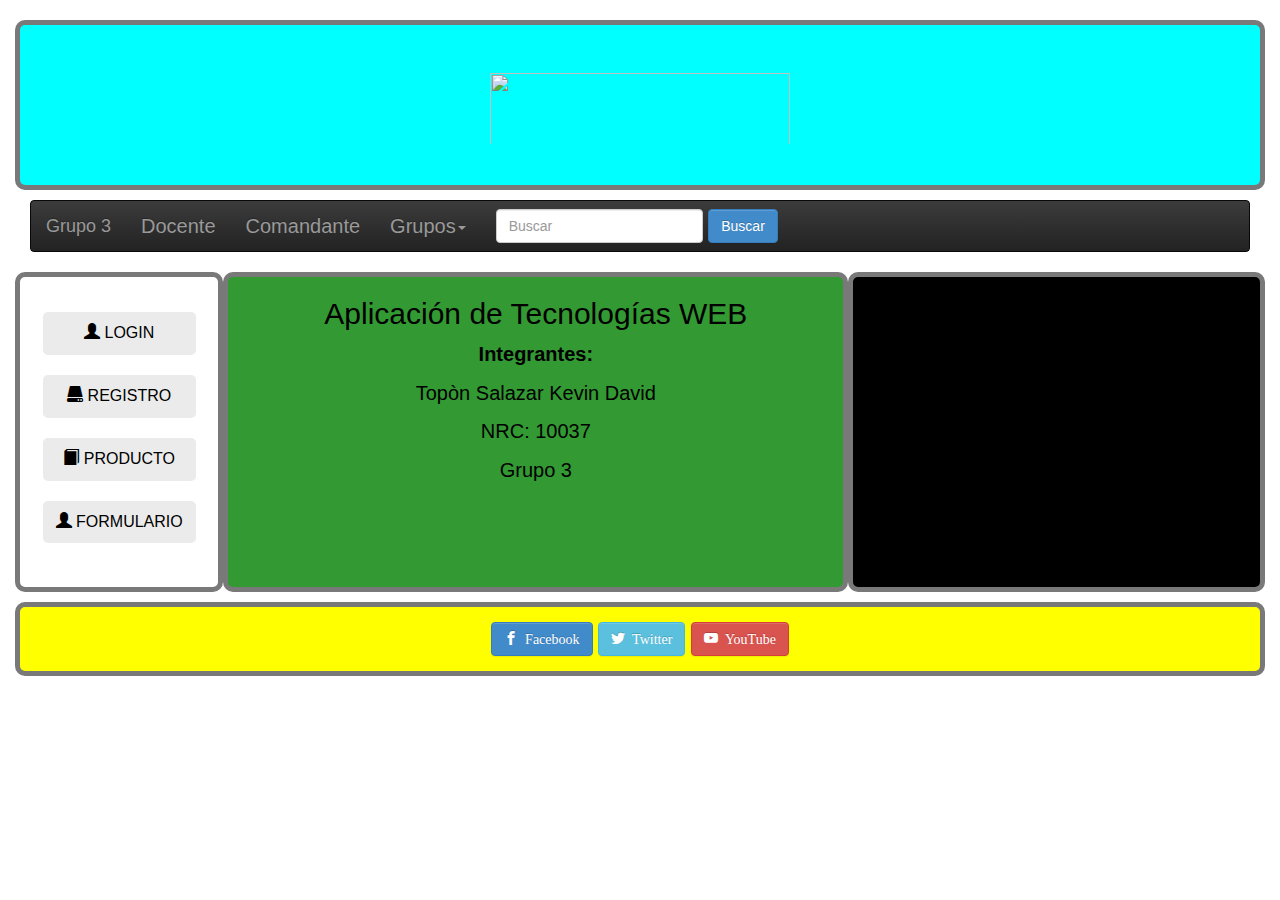
==== index.html @ e1ee56c4 "Add files via upload" ====
﻿<!DOCTYPE html>
<html>
  <head>
    <title>Trabajo Individual</title>
   
    <meta http-equiv="content-type" content="text/html; charset=utf-8"/>
    <link rel="stylesheet" href="Recursos/css/estilos.css" type="text/css"/>
    <link rel="stylesheet" href="Recursos/css/bootstrap-theme.min.css">
    <link rel="stylesheet" href="Recursos/css/bootstrap.min.css">
    <link rel="stylesheet" href="Recursos/css/style.css">
    <script src="https://code.jquery.com/jquery-3.6.1.js"></script>
		
   
  </head>
  
  <body>
    
	<div class="container col-xs-12">
    
        <div id="header" class="container col-xs-12 col-sm-12 col-md-12 col-lg-12">
            <img id="Espe_img" src="Recursos/img/sello_ESPE.png" class="imagen">
			
        </div>
    


<div id="navBar" class="Texto col-xs-12 col-sm-12 col-md-12 col-lg-12">
   <nav class="navbar navbar-inverse">
     <div class="container-fluid">
       <div class="navbar-header">
         <button class="navbar-toggle" data-toggle="collapse" data-target="#ejemplo-5">
           <span class="icon-bar"></span>
           <span class="icon-bar"></span>
           <span class="icon-bar"></span>
         </button>
         <a href="#" class="navbar-brand">Grupo 3</a>
       </div>
       <div class="collapse navbar-collapse" id="ejemplo-5">
         <ul class="nav navbar-nav">
           <li><a href="#">Docente</a></li>
           <li><a href="Recursos/html/Formulario.html" target="_blank">Comandante</a></li>

           <li><a href="#" class="dropdown-toggle" data-toggle="dropdown">Grupos<span class="caret"></span></a>
             <ul class="dropdown-menu">
               <li><a href="#" class="disabled"><font color="skyblue">Grupo 1</font></a></li>
               <li class="divider"></li>
               <li><a href="#" class="disabled"><font color="skyblue">Grupo 2</font></a></li>
               <li class="divider"></li>

               <li><a href="Recursos/html/Tabla.html" ><font color="skyblue">Grupo 3</font></a></li>
               <li class="divider"></li>
               
              <li><a href="#" class="disabled"><font color="skyblue">Grupo 4</font></a></li>            
               <li class="divider"></li>
               
               <li><a href="#" class="disabled"><font color="skyblue">Grupo 5</font></a></li>
               <li class="divider"></li>
               <li><a href="#" class="disabled"><font color="skyblue">Grupo 6</font></a></li>
               <li class="divider"></li>
               <li><a href="#" class="disabled"><font color="skyblue">Grupo 7</font></a></li>
               <li class="divider"></li>
            
             </ul>
           </li>
         </ul>
         <form class="navbar-form navbar-left">
           <div class="form-group">
             <input type="text" class="form-control" placeholder="Buscar">
           </div>
           <boton class="btn btn-primary">Buscar</boton>
         </form>
       </div>
     </div>
   </nav>
 </div>
   
      

         <div id="leftMenu" class="col-xs-12 col-sm-12 col-md-2 col-lg-2">
          <a href="login/html/responsivo.html" class="Boton"> <span class="glyphicon glyphicon-user"></span>  LOGIN</a><br><br>
          <a href="/responsivo.html" class="Boton"> <span class="glyphicon glyphicon-hdd"></span>  REGISTRO</a><br><br>
          <a href="product/html/responsivo.html" class="Boton"> <span class="glyphicon glyphicon-book"></span>  PRODUCTO</a><br><br>
          <a href="Recursos/html/responsivo.html" class="Boton"> <span class="glyphicon glyphicon-user"></span>  FORMULARIO</a><br><br>
	
         </div>
      

         <div id="content" class="Texto col-xs-12 col-sm-12 col-md-6 col-lg-6" data-label="content">
              <h2>Aplicación de Tecnologías WEB</h2>
			  
			  <p><b>Integrantes:</b></p>
           <p>Topòn Salazar Kevin David</p>
              <p>NRC: 10037</p>
              <p>Grupo 3</p>
		     
         </div>

    
         <div >
            <iframe id="rightMenu" class="video col-xs-12 col-sm-12 col-md-4 col-lg-4" src="https://www.youtube.com/embed/ASGiWZlhXTI" title="YouTube video player" frameborder="0" allow="accelerometer; autoplay; clipboard-write; encrypted-media; gyroscope; picture-in-picture" allowfullscreen></iframe>
		 
         </div>
         

         <div id="footer" class="Texto col-xs-12 col-sm-12 col-md-12 col-lg-12">

            <div class="container">
               <button class="btn btn-primary" ><span class="icon-facebook"> Facebook</span> </button>
               <button class="btn btn-info"><span class="icon-twitter"> Twitter</span></button>
               <button class="btn btn-danger "><span class="icon-youtube"> YouTube</button>
      
            </div>
      
         </div>
      </div>
      <script type="text/javascript" src="Recursos/js/vendor/bootstrap.min.js"></script>
  </body>
</html>
---- Recursos/css/estilos.css ----
body {
  text-align: center;
}

h2 {
  text-align: center;
  margin-bottom: 10px;
  color: #FFF;
  font-family: Verdana, Geneva, sans-serif;
  font-size: 30px;
}

.Texto {
  text-align: center;
  color: #000;
  font-family: Arial;
  font-size: 20px;
}

.text {
  margin-top: 5px;
}

.Boton {
  background-color: #ebebeb;
  border-style: none;
  border-color: rgba(121, 121, 121, 1);
  border-radius: 5px;
  color: black;
  width: 153px;
  padding: 10px;
  text-align: center;
  text-decoration: none;
  display: inline-block;
  font-size: 16px;
  cursor: pointer;
}


#header {
  top: 20px;
  height: 170px;
  background-color: rgba(0, 255, 255);
  border-width: 5px;
  border-style: solid;
  border-color: rgba(121, 121, 121, 1);
  border-radius: 10px;
}


#navBar {
  margin-top: 30px;

}

#leftMenu {
  padding:35px 5px; 
  height: 320px;
  background-color: rgba(255, 255, 255);
  border-width: 5px;
  border-style: solid;
  border-color: rgba(121, 121, 121, 1);
  border-radius: 10px;
}

#content {
  height: 320px;
  background-color: rgba(51, 153, 51);
  border-width: 5px;
  border-style: solid;
  border-color: rgba(121, 121, 121, 1);
  border-radius: 10px;
}


#rightMenu {
  height: 320px;
  background-color: rgba(0, 0, 0);
  border-width: 5px;
  border-style: solid;
  border-color: rgba(121, 121, 121, 1);
  border-radius: 10px;
}


.video {
  height: 100%;
  width: 100%;
  border-radius: 10px;
}


#footer {
  padding: 15px;
  margin-top: 10px;
  height: auto;
  background-color: rgba(255, 255, 0);
  border-width: 5px;
  border-style: solid;
  border-color: rgba(121, 121, 121, 1);
  border-radius: 10px;
}

.imagen{

  padding-top: 48px;
  height: 119px;
  width: 300px;

}


.disabled {
  cursor: not-allowed;
  pointer-events: none;
}

.colorDelTexto{
  color: skyblue;
}
---- Recursos/css/style.css ----
@font-face {
  font-family: 'icomoon';
  src:  url('../fonts/icomoon.eot?uxlbc8');
  src:  url('../fonts/icomoon.eot?uxlbc8#iefix') format('embedded-opentype'),
    url('../fonts/icomoon.ttf?uxlbc8') format('truetype'),
    url('../fonts/icomoon.woff?uxlbc8') format('woff'),
    url('../fonts/icomoon.svg?uxlbc8#icomoon') format('svg');
  font-weight: normal;
  font-style: normal;
  font-display: block;
}

[class^="icon-"], [class*=" icon-"] {
  
  font-family: 'icomoon' !important;
  speak: never;
  font-style: normal;
  font-weight: normal;
  font-variant: normal;
  text-transform: none;
  line-height: 1;

  -webkit-font-smoothing: antialiased;
  -moz-osx-font-smoothing: grayscale;
  
}

.icon-book:before {
  content: "\e91f";
}
.icon-drive:before {
  content: "\e963";
}
.icon-user:before {
  content: "\e971";
}
.icon-google:before {
  content: "\ea88";
}
.icon-google2:before {
  content: "\ea89";
}
.icon-google3:before {
  content: "\ea8a";
}
.icon-facebook:before {
  content: "\ea90";
}
.icon-instagram:before {
  content: "\ea92";
}
.icon-whatsapp:before {
  content: "\ea93";
}
.icon-twitter:before {
  content: "\ea96";
}
.icon-youtube:before {
  content: "\ea9d";
}
.icon-github:before {
  content: "\eab0";
}
.icon-appleinc:before {
  content: "\eabe";
}
.icon-android:before {
  content: "\eac0";
}
.icon-windows:before {
  content: "\eac1";
}
.icon-windows8:before {
  content: "\eac2";
}
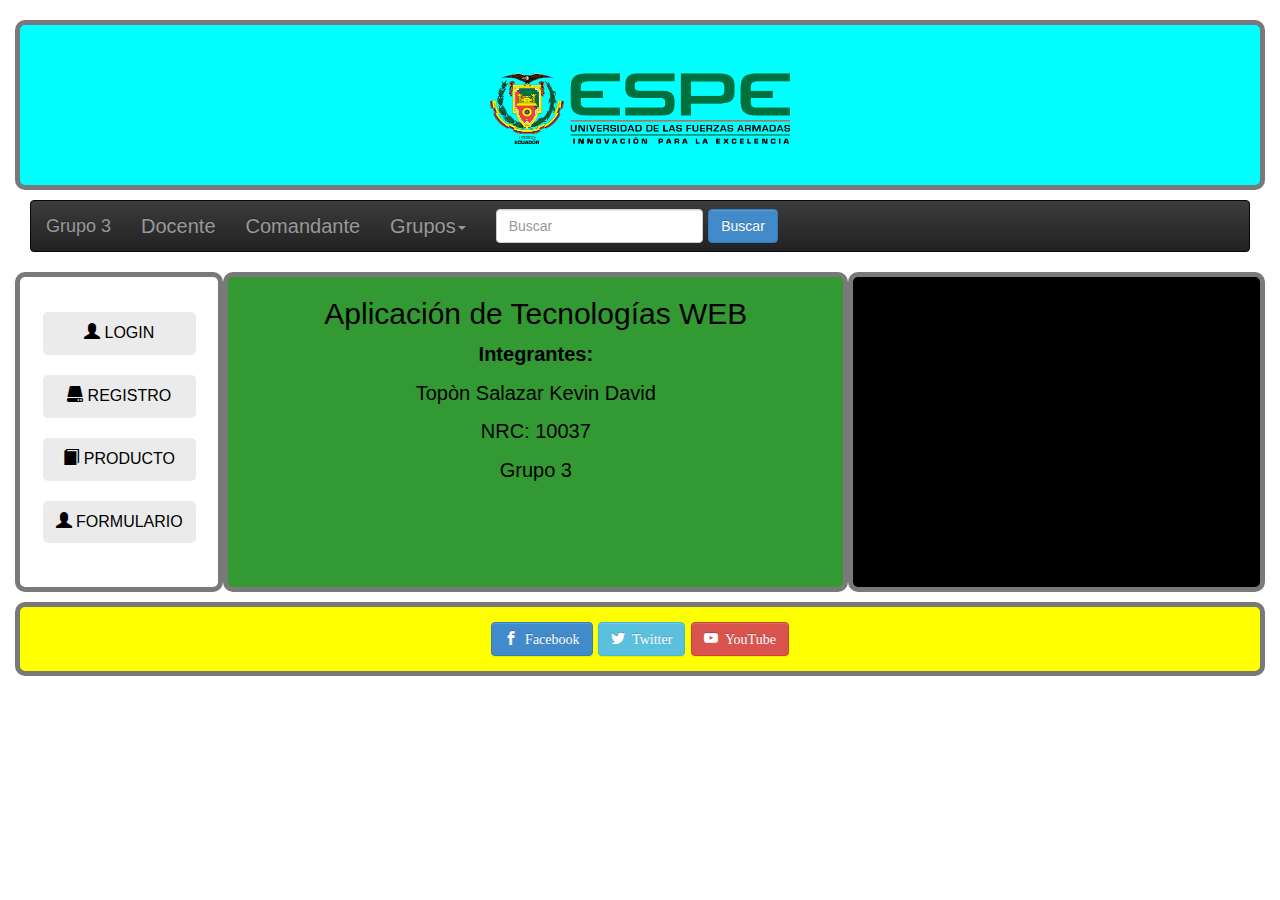
==== commit 81d44cc0: "Update index.html" ====
--- a/index.html
+++ b/index.html
@@ -18,7 +18,7 @@
 	<div class="container col-xs-12">
     
         <div id="header" class="container col-xs-12 col-sm-12 col-md-12 col-lg-12">
-            <img id="Espe_img" src="Recursos/img/sello_ESPE.png" class="imagen">
+            <img id="Espe_imagen" src="Recursos/img/sello_espe.png" class="imagen">
 			
         </div>
     
